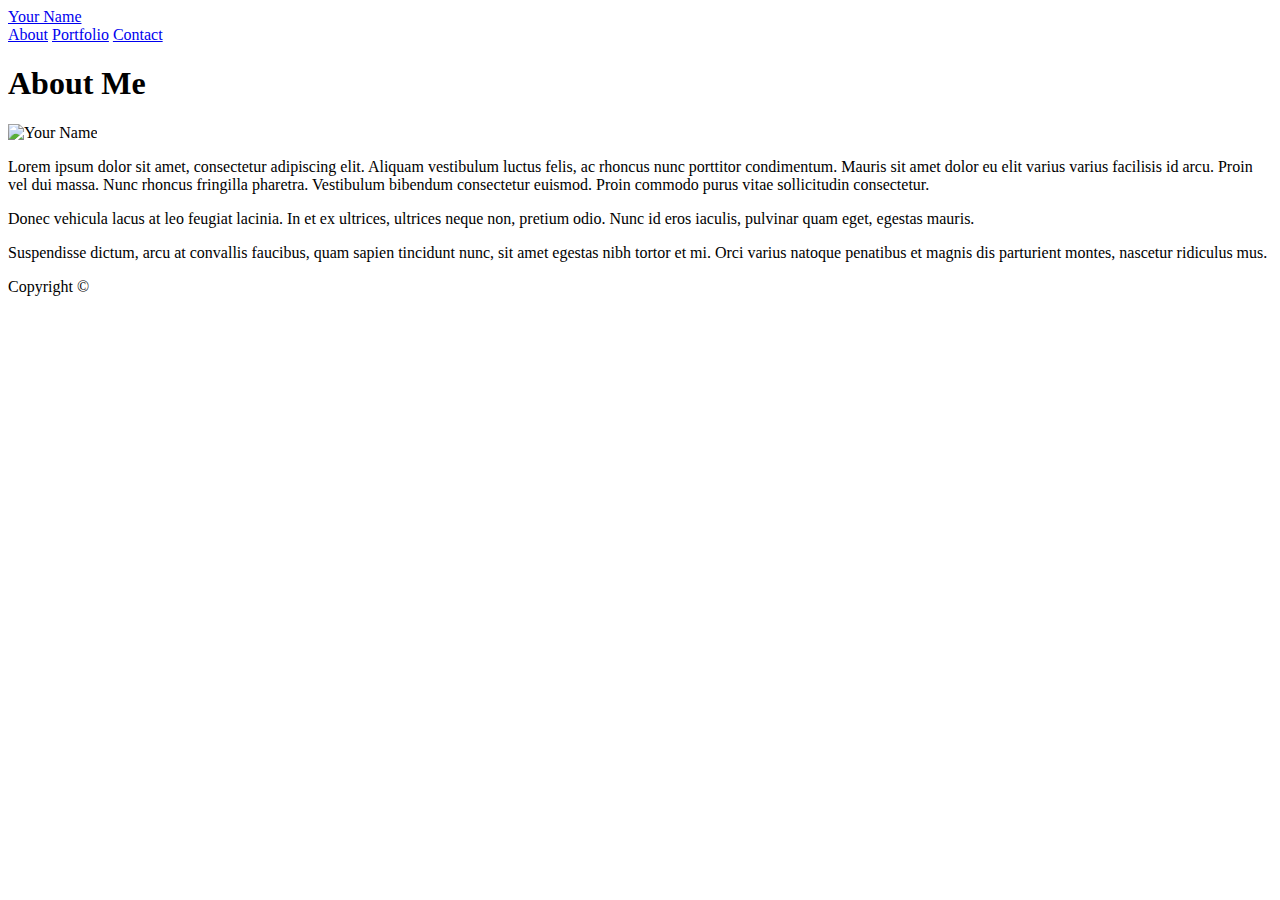
==== index.html @ 97caa005 "res1" ====
<!doctype html>
<html lang="en-us">

<head>
  <meta charset="UTF-8">
  <title>About | Your Name</title>
  <link rel="stylesheet" type="text/css" href="assets/css/style.css">
</head>

<body>

  <header id="masthead">
    <div class="container">
      <a href="index.html" id="logo">Your Name</a>
      <nav>
        <a href="index.html">About</a>
        <a href="portfolio.html">Portfolio</a>
        <a href="contact.html">Contact</a>
      </nav>
    </div>
  </header>

  <div id="main-container" class="container">
    <section class="main-section">
      <h1>About Me</h1>

      <img src="assets/images/cat.jpg" class="auth-image" alt="Your Name">

      <p>Lorem ipsum dolor sit amet, consectetur adipiscing elit. Aliquam vestibulum luctus felis, ac rhoncus nunc porttitor condimentum. Mauris sit amet dolor eu elit varius varius facilisis id arcu. Proin vel dui massa. Nunc rhoncus fringilla pharetra. Vestibulum bibendum consectetur euismod. Proin commodo purus vitae sollicitudin consectetur.</p>

      <p>Donec vehicula lacus at leo feugiat lacinia. In et ex ultrices, ultrices neque non, pretium odio. Nunc id eros iaculis, pulvinar quam eget, egestas mauris.</p>

      <p>Suspendisse dictum, arcu at convallis faucibus, quam sapien tincidunt nunc, sit amet egestas nibh tortor et mi. Orci varius natoque penatibus et magnis dis parturient montes, nascetur ridiculus mus.</p>

    </section>

  </div>

  <footer>
    <div class="container">
      Copyright &copy; 
    </div>
  </footer>
</body>

</html>
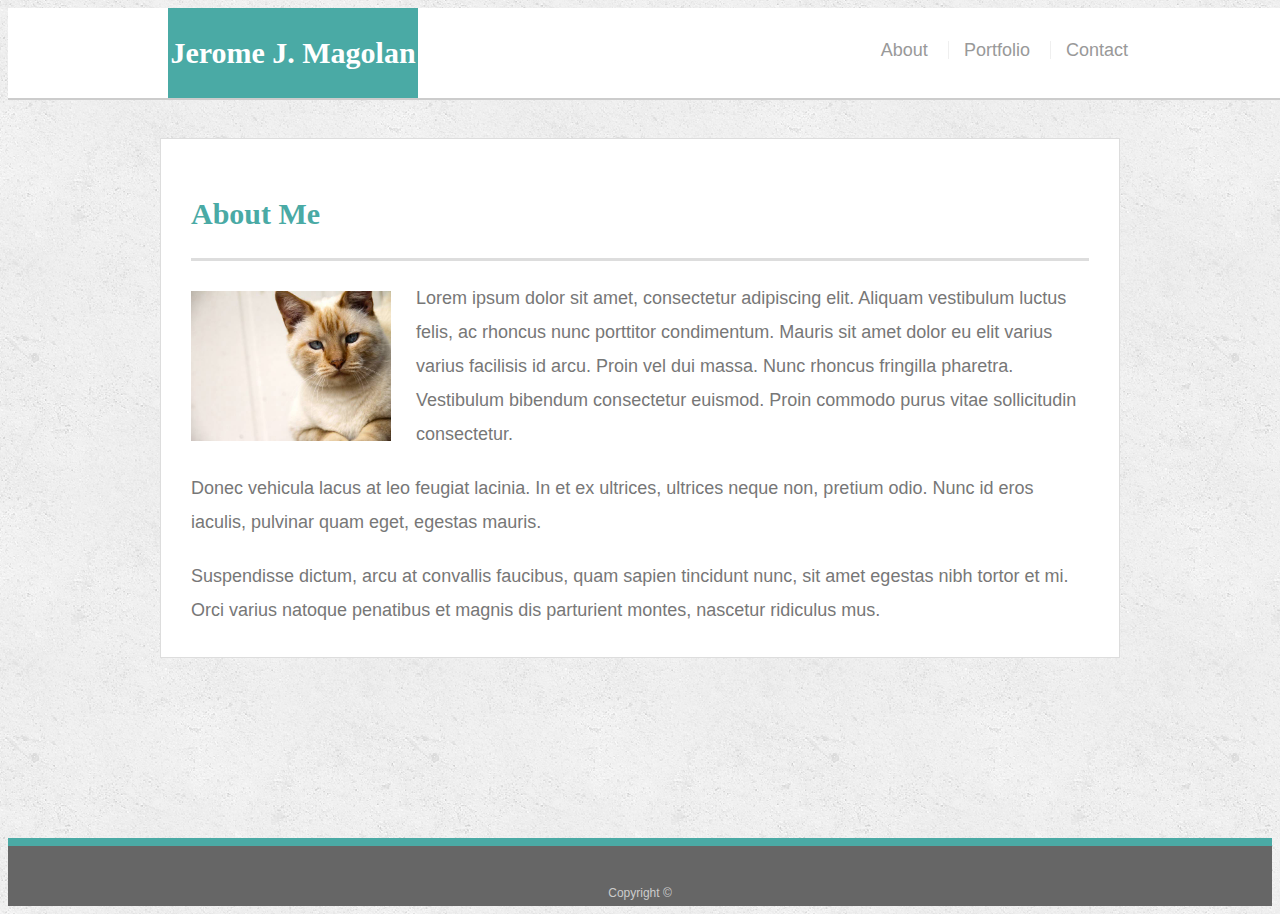
==== commit cb591ddf: "sunday1" ====
--- a/index.html
+++ b/index.html
@@ -3,15 +3,17 @@
 
 <head>
   <meta charset="UTF-8">
-  <title>About | Your Name</title>
+  <meta name="viewport" content="width=device-width, initial-scale=1.0">
+  <title>About | Jerome J. Magolan III</title>
   <link rel="stylesheet" type="text/css" href="assets/css/style.css">
+  
 </head>
 
 <body>
 
   <header id="masthead">
     <div class="container">
-      <a href="index.html" id="logo">Your Name</a>
+      <a href="index.html" id="logo">Jerome J. Magolan III</a>
       <nav>
         <a href="index.html">About</a>
         <a href="portfolio.html">Portfolio</a>
--- a/assets/css/style.css
+++ b/assets/css/style.css
@@ -0,0 +1,225 @@
+body {
+  font-family: Arial, "Helvetica Neue", Helvetica, sans-serif;
+  font-size: 18px;
+  line-height: 34px;
+  color: #777777;
+  background: url("../images/concrete_seamless.png");
+}
+
+* {
+  box-sizing: border-box;
+}
+
+/* general */
+
+.container {
+  width: 100%;
+  max-width: 960px;
+  margin: 0 auto;
+  clear: both;
+}
+
+h1,
+h2,
+h3,
+p {
+  margin-bottom: 20px;
+}
+
+p:last-child {
+  margin-bottom: 0;
+}
+
+h1,
+h2,
+h3 {
+  font-family: Georgia, Times, "Times New Roman", serif;
+  font-weight: 700;
+  color: #4aaaa5;
+}
+
+h1 {
+  padding-bottom: 20px;
+  font-size: 30px;
+  line-height: 49px;
+  border-bottom: 3px solid #dddddd;
+}
+
+h2,
+h3 {
+  font-size: 22px;
+}
+
+/* header */
+
+#masthead {
+  position: fixed;
+  z-index: 99;
+  width: 100%;
+  margin: 0 0 30px;
+  overflow: auto;
+  color: #ffffff;
+  background: #ffffff;
+  border-bottom: 2px solid #cccccc;
+}
+
+#logo {
+  float: left;
+  width: 250px;
+  height: 90px;
+  font-family: Georgia, Times, "Times New Roman", serif;
+  font-size: 30px;
+  font-weight: 700;
+  line-height: 90px;
+  color: #ffffff;
+  text-align: center;
+  text-decoration: none;
+  background: #4aaaa5;
+}
+
+nav {
+  float: right;
+  margin-top: 25px;
+}
+
+nav a {
+  display: inline-block;
+  padding-left: 15px;
+  margin-left: 15px;
+  line-height: 18px;
+  color: #999;
+  text-decoration: none;
+  border-left: 1px solid #efefef;
+}
+
+nav a:first-child {
+  border-left: 0 none;
+}
+
+/* footer */
+
+footer {
+  padding: 30px 0;
+  clear: both;
+  font-size: 12px;
+  color: #ffffff;
+  color: #cccccc;
+  text-align: center;
+  background: #666666;
+  border-top: 8px solid #4aaaa5;
+  height: 50px;
+}
+
+h3, h2 {
+  padding-bottom: 20px;
+  margin-bottom: 15px;
+  line-height: 22px;
+  border-bottom: 2px solid #eeeeee;
+}
+
+/* main */
+
+#main-container {
+  padding-top: 130px;
+  min-height: calc(100vh - 70px);
+}
+
+.main-section {
+  float: left;
+  width: 100%;
+  max-width: 960px;
+  padding: 30px;
+  margin: 0 0 40px;
+  background: #ffffff;
+  border: 1px solid #dddddd;
+}
+
+/* portfolio page */
+
+.work {
+  position: relative;
+  float: left;
+  width: 274px;
+  margin: 20px 0 25px;
+  overflow: auto;
+}
+
+.work:nth-child(even) {
+  margin-right: 40px;
+}
+
+.work img {
+  width: 100%;
+  border: 0 none;
+  opacity: 0.8;
+}
+
+.work h3 {
+  position: absolute;
+  bottom: 20px;
+  width: 100%;
+  padding: 15px;
+  margin-bottom: 0;
+  font-weight: 300;
+  line-height: 30px;
+  color: #ffffff;
+  text-align: center;
+  background: #4aaaa5;
+  border-bottom: 0;
+}
+
+.auth-image {
+  float: left;
+  width: 200px;
+  height: auto;
+  margin-top: 10px;
+  margin-right: 25px;
+}
+
+/* contact page */
+
+#contact-form ul {
+  margin-bottom: 20px;
+}
+
+#contact-form li {
+  margin-bottom: 10px;
+}
+
+label,
+input[type=text],
+input[type=email],
+textarea {
+  display: block;
+  width: 100%;
+}
+
+input[type=text],
+input[type=email],
+textarea {
+  height: 35px;
+  padding: 0 10px;
+  font-size: 14px;
+  border: 1px solid #dddddd;
+}
+
+textarea {
+  height: 200px;
+}
+
+input[type=submit] {
+  padding: 10px 30px;
+  font-size: 18px;
+  color: #ffffff;
+  cursor: pointer;
+  background: #4aaaa5;
+  border: 0 none;
+}
+
+/* Media Screen Size*/
+
+@media screen and (max-width: 980px) {}
+
+@media screen and (max-width: 768px) {}
+
+@media screen and (max-width: 640px) {}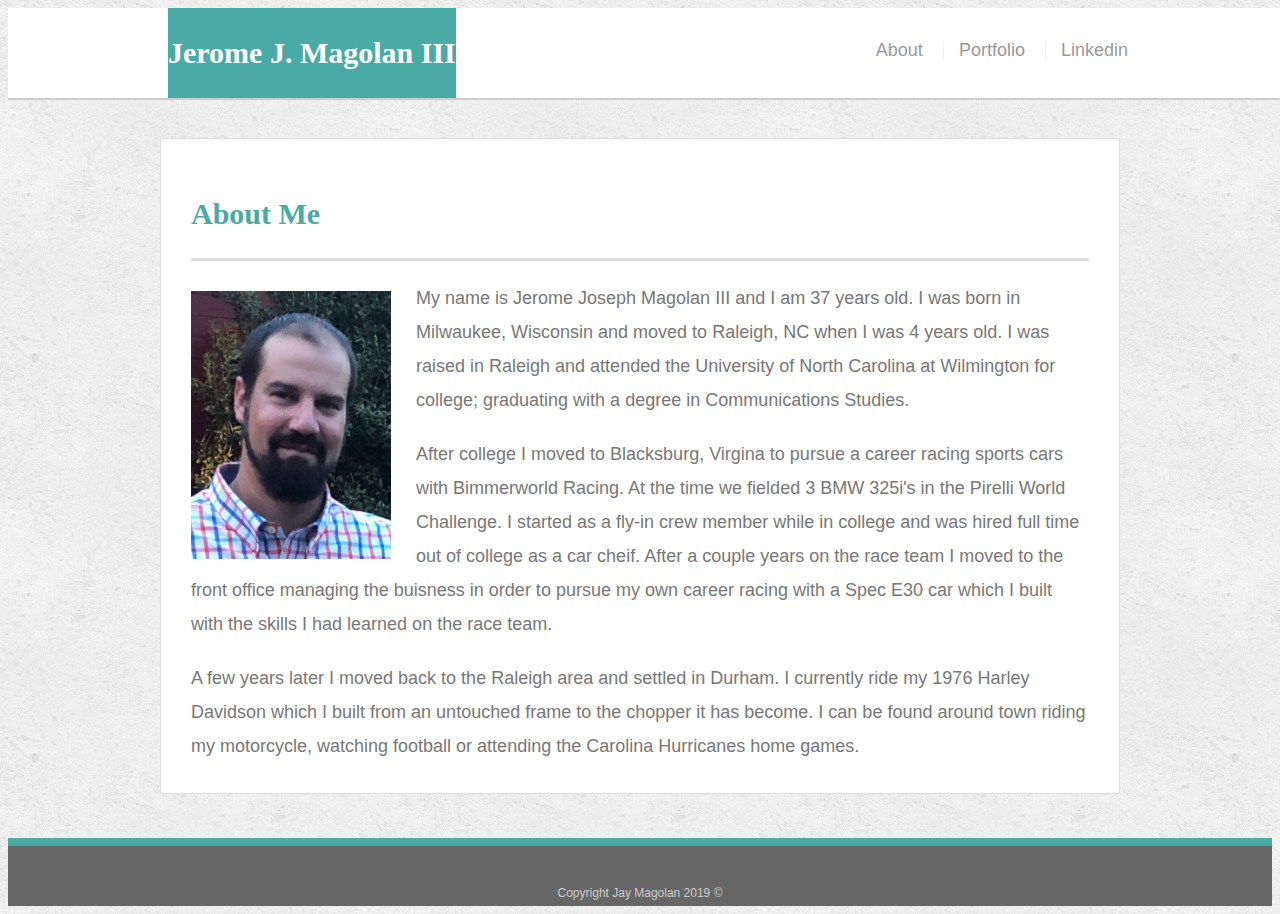
==== commit deac3fde: "update" ====
--- a/index.html
+++ b/index.html
@@ -1,48 +1,57 @@
-<!doctype html>
+<!DOCTYPE html>
 <html lang="en-us">
+  <head>
+    <meta charset="UTF-8" />
+    <meta name="viewport" content="width=device-width, initial-scale=1.0" />
+    <title>About | Jerome J. Magolan III</title>
+    <link rel="stylesheet" type="text/css" href="assets/css/style.css" />
+  </head>
 
-<head>
-  <meta charset="UTF-8">
-  <meta name="viewport" content="width=device-width, initial-scale=1.0">
-  <title>About | Jerome J. Magolan III</title>
-  <link rel="stylesheet" type="text/css" href="assets/css/style.css">
-  
-</head>
+  <body>
+    <header id="masthead">
+      <div class="container">
+        <a href="index.html" id="logo">Jerome J. Magolan III</a>
+        <nav>
+          <a href="index.html">About</a>
+          <a href="portfolio.html">Portfolio</a>
+          <a href="https://www.linkedin.com/in/jay-magolan-721736160">Linkedin</a>
+          <!-- <a href="contact.html">Contact</a> -->
+        </nav>
+      </div>
+    </header>
 
-<body>
+    <div id="main-container" class="container">
+      <section class="main-section">
+        <h1>About Me</h1>
 
-  <header id="masthead">
-    <div class="container">
-      <a href="index.html" id="logo">Jerome J. Magolan III</a>
-      <nav>
-        <a href="index.html">About</a>
-        <a href="portfolio.html">Portfolio</a>
-        <a href="contact.html">Contact</a>
-      </nav>
+        <img src="assets/images/Headshot1.jpg" class="auth-image" alt="Your Name" />
+
+        <p>
+          My name is Jerome Joseph Magolan III and I am 37 years old. I was born in Milwaukee, Wisconsin and moved to
+          Raleigh, NC when I was 4 years old. I was raised in Raleigh and attended the University of North Carolina at
+          Wilmington for college; graduating with a degree in Communications Studies.
+        </p>
+
+        <p>
+          After college I moved to Blacksburg, Virgina to pursue a career racing sports cars with Bimmerworld Racing. At
+          the time we fielded 3 BMW 325i's in the Pirelli World Challenge. I started as a fly-in crew member while in
+          college and was hired full time out of college as a car cheif. After a couple years on the race team I moved
+          to the front office managing the buisness in order to pursue my own career racing with a Spec E30 car which I
+          built with the skills I had learned on the race team.
+        </p>
+
+        <p>
+          A few years later I moved back to the Raleigh area and settled in Durham. I currently ride my 1976 Harley
+          Davidson which I built from an untouched frame to the chopper it has become. I can be found around town riding
+          my motorcycle, watching football or attending the Carolina Hurricanes home games.
+        </p>
+      </section>
     </div>
-  </header>
 
-  <div id="main-container" class="container">
-    <section class="main-section">
-      <h1>About Me</h1>
-
-      <img src="assets/images/cat.jpg" class="auth-image" alt="Your Name">
-
-      <p>Lorem ipsum dolor sit amet, consectetur adipiscing elit. Aliquam vestibulum luctus felis, ac rhoncus nunc porttitor condimentum. Mauris sit amet dolor eu elit varius varius facilisis id arcu. Proin vel dui massa. Nunc rhoncus fringilla pharetra. Vestibulum bibendum consectetur euismod. Proin commodo purus vitae sollicitudin consectetur.</p>
-
-      <p>Donec vehicula lacus at leo feugiat lacinia. In et ex ultrices, ultrices neque non, pretium odio. Nunc id eros iaculis, pulvinar quam eget, egestas mauris.</p>
-
-      <p>Suspendisse dictum, arcu at convallis faucibus, quam sapien tincidunt nunc, sit amet egestas nibh tortor et mi. Orci varius natoque penatibus et magnis dis parturient montes, nascetur ridiculus mus.</p>
-
-    </section>
-
-  </div>
-
-  <footer>
-    <div class="container">
-      Copyright &copy; 
-    </div>
-  </footer>
-</body>
-
+    <footer>
+      <div class="container">
+        Copyright Jay Magolan 2019 &copy;
+      </div>
+    </footer>
+  </body>
 </html>
--- a/assets/css/style.css
+++ b/assets/css/style.css
@@ -65,7 +65,7 @@
 
 #logo {
   float: left;
-  width: 250px;
+  width: fit-content;
   height: 90px;
   font-family: Georgia, Times, "Times New Roman", serif;
   font-size: 30px;
@@ -220,6 +220,65 @@
 
 @media screen and (max-width: 980px) {}
 
-@media screen and (max-width: 768px) {}
-
-@media screen and (max-width: 640px) {}+/* Still need to play with margins to get spacing correct. */
+
+@media screen and (max-width: 768px) {
+  #logo {
+    width: 100vw;
+    height: fit-content;
+  }
+
+  nav {
+    float: left;
+    margin: 10px;
+    padding: 5px;
+  }
+
+  #masthead {
+    position: static;
+  }
+
+  #main-container {
+    padding-top: 5px;
+  }
+
+}
+
+@media screen and (max-width: 640px) {
+  body {
+    font-size: 16px;
+    line-height: 24px;
+  }
+  
+  #masthead {
+    position: static;
+  }
+
+  nav {
+    float: left;
+    margin: 10px;
+    box-align: center;
+    padding: 5px;
+  }
+
+  #logo {
+    width: 100vw;
+    height: fit-content;
+  }
+
+  .auth-image {
+    width: 90%;
+    height: auto;
+    margin-right: 5px;
+  }
+
+  #main-container {
+    padding-top: 5px;
+  }
+  
+  p {
+    width: 90%;
+  }
+
+
+}